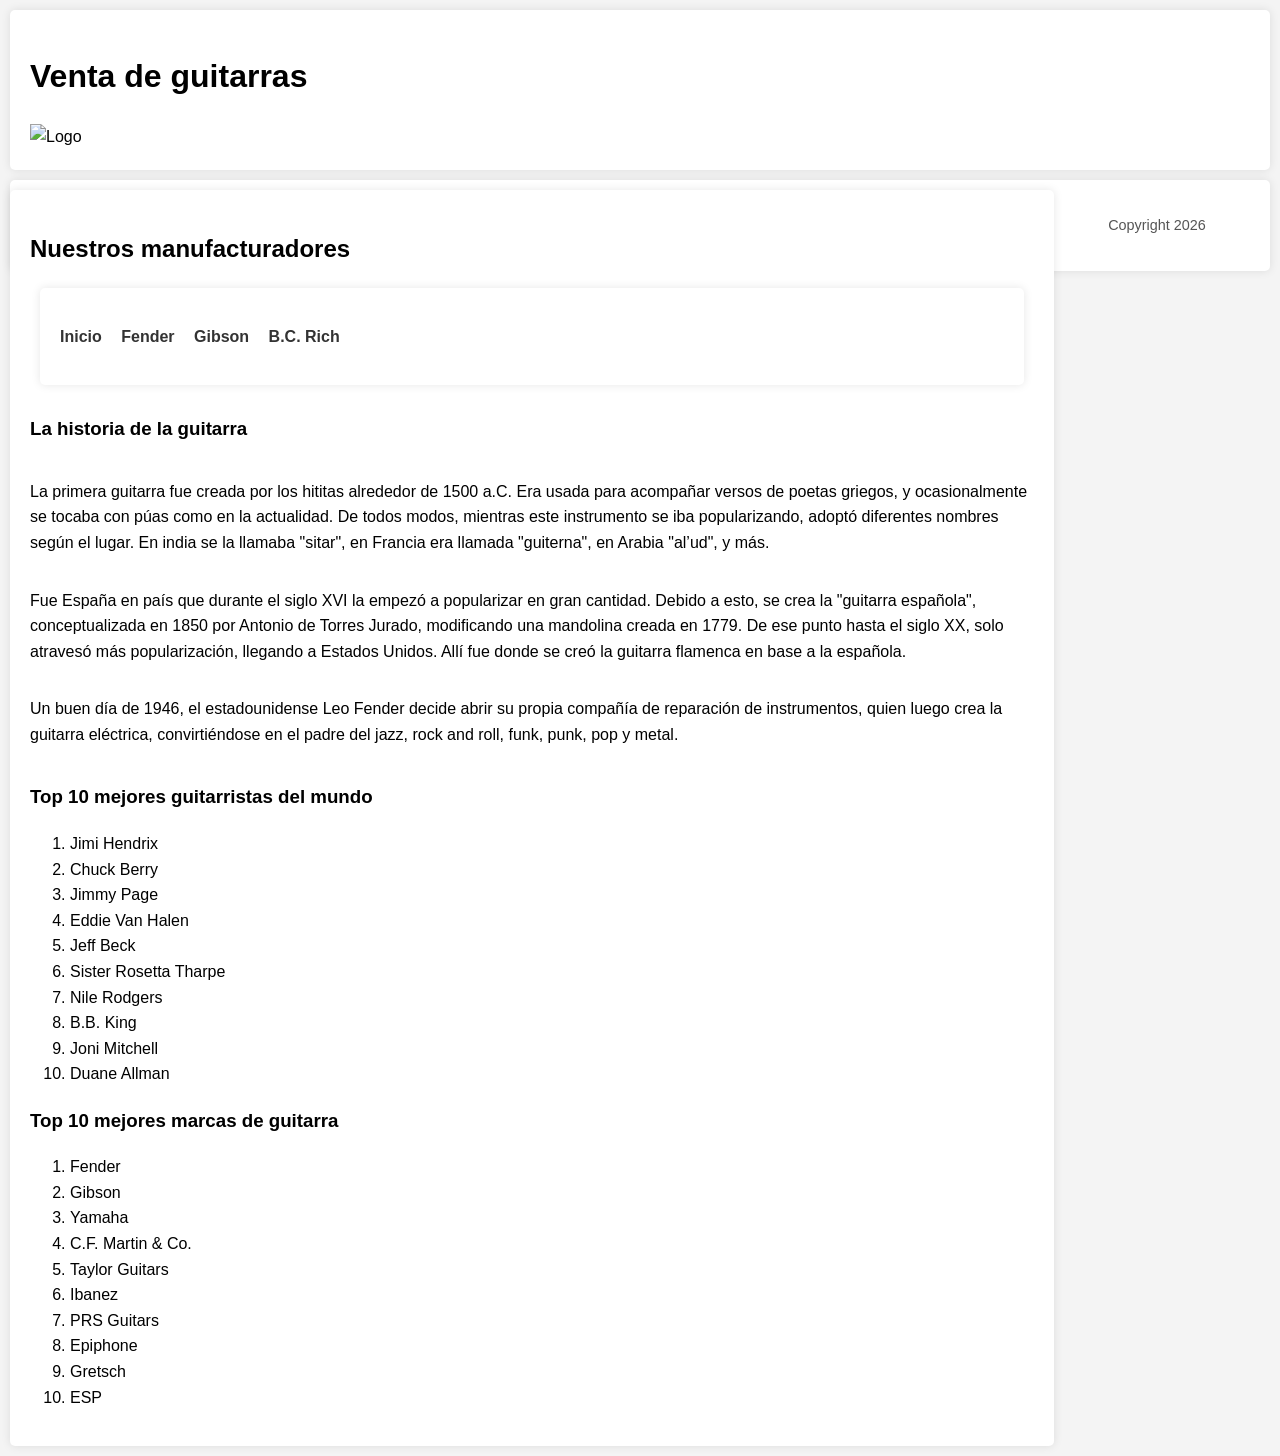
==== index.html @ f6da9b04 "info bc rich" ====
<!DOCTYPE html>
<html lang="es">
<head>
    <meta charset="UTF-8">
    <meta name="viewport" content="width=device-width, initial-scale=1.0">
    <link rel="stylesheet" href="style.css">
    <title>Document</title>
</head>
<body>
    <header>
        <h1>Venta de guitarras</h1>
        <img src="https://static.wixstatic.com/media/5a2036_a65062f783d14fc9a7b86c90cefe5dd6~mv2.png" alt="Logo">
    </header>
    <main>
        <h2>Nuestros manufacturadores</h2>
        <nav>
            <ul>
                <li><a href="index.html">Inicio</a></li>
                <li><a href="fender.html">Fender</a></li>
                <li><a href="gibson.html">Gibson</a></li>
                <li><a href="bcrich.html">B.C. Rich</a></li>
            </ul>
        </nav>
        <section>
            <h3>La historia de la guitarra</h3>
            <p>La primera guitarra fue creada por los hititas alrededor de 1500 a.C. Era usada para acompañar versos de poetas griegos, y ocasionalmente se tocaba con púas como en la actualidad. De todos modos, mientras este instrumento se iba popularizando, adoptó diferentes nombres según el lugar. En india se la llamaba "sitar", en Francia era llamada "guiterna", en Arabia "al’ud", y más.</p>
            <p>Fue España en país que durante el siglo XVI la empezó a popularizar en gran cantidad. Debido a esto, se crea la "guitarra española", conceptualizada en 1850 por Antonio de Torres Jurado, modificando una mandolina creada en 1779. De ese punto hasta el siglo XX, solo atravesó más popularización, llegando a Estados Unidos. Allí fue donde se creó la guitarra flamenca en base a la española.</p>
            <p>Un buen día de 1946, el estadounidense Leo Fender decide abrir su propia compañía de reparación de instrumentos, quien luego crea la guitarra eléctrica, convirtiéndose en el padre del jazz, rock and roll, funk, punk, pop y metal.</p>
        </section>
        <div>
            <h3>Top 10 mejores guitarristas del mundo</h3>
            <ol>
                <li>Jimi Hendrix</li>
                <li>Chuck Berry</li>
                <li>Jimmy Page</li>
                <li>Eddie Van Halen</li>
                <li>Jeff Beck</li>
                <li>Sister Rosetta Tharpe</li>
                <li>Nile Rodgers</li>
                <li>B.B. King</li>
                <li>Joni Mitchell</li>
                <li>Duane Allman</li>
            </ol>
        </div>
        <div>
            <h3>Top 10 mejores marcas de guitarra</h3>
            <ol>
                <li>Fender</li>
                <li>Gibson</li>
                <li>Yamaha</li>
                <li>C.F. Martin & Co.</li>
                <li>Taylor Guitars</li>
                <li>Ibanez</li>
                <li>PRS Guitars</li>
                <li>Epiphone</li>
                <li>Gretsch</li>
                <li>ESP</li>
            </ol>
        </div>
    </main>
    <footer>
        <p>Copyright 2026</p>
    </footer>
</body>
</html>
---- style.css ----
{
    box-sizing: border-box;
}

body {
    font-family: Arial, sans-serif;
    line-height: 1.6;
    margin: 0;
    padding: 0;
    background-color: #f4f4f4;
}

header, nav, main, aside, footer {
    padding: 20px;
    margin: 10px;
    background: white;
    border-radius: 5px;
    box-shadow: 0 0 10px rgba(0, 0, 0, 0.1);
}

nav ul {
    list-style: none;
    padding: 0;
}

nav ul li {
    display: inline;
    margin-right: 15px;
}

nav a {
    text-decoration: none;
    color: #333;
    font-weight: bold;
}

main, aside{
    float: left;
}

main {
    width: calc(80% - 20px); /* Resto 20px para que no colapse por el margin-left y margin-rigth */
}

aside {
    width: calc(20% - 20px); /* Resto 20px para que no colapse por el margin-left y margin-rigth */
    background: #ddd;
}

section {
    display: flex;
    flex-direction: column;
}

article {
    border-bottom: 1px solid #ddd;
    padding-bottom: 10px;
    margin-bottom: 10px;
}

article img {
    width: 300px;
    height: 300px;
}

footer {
    text-align: center;
    font-size: 0.9em;
    color: #555;
}
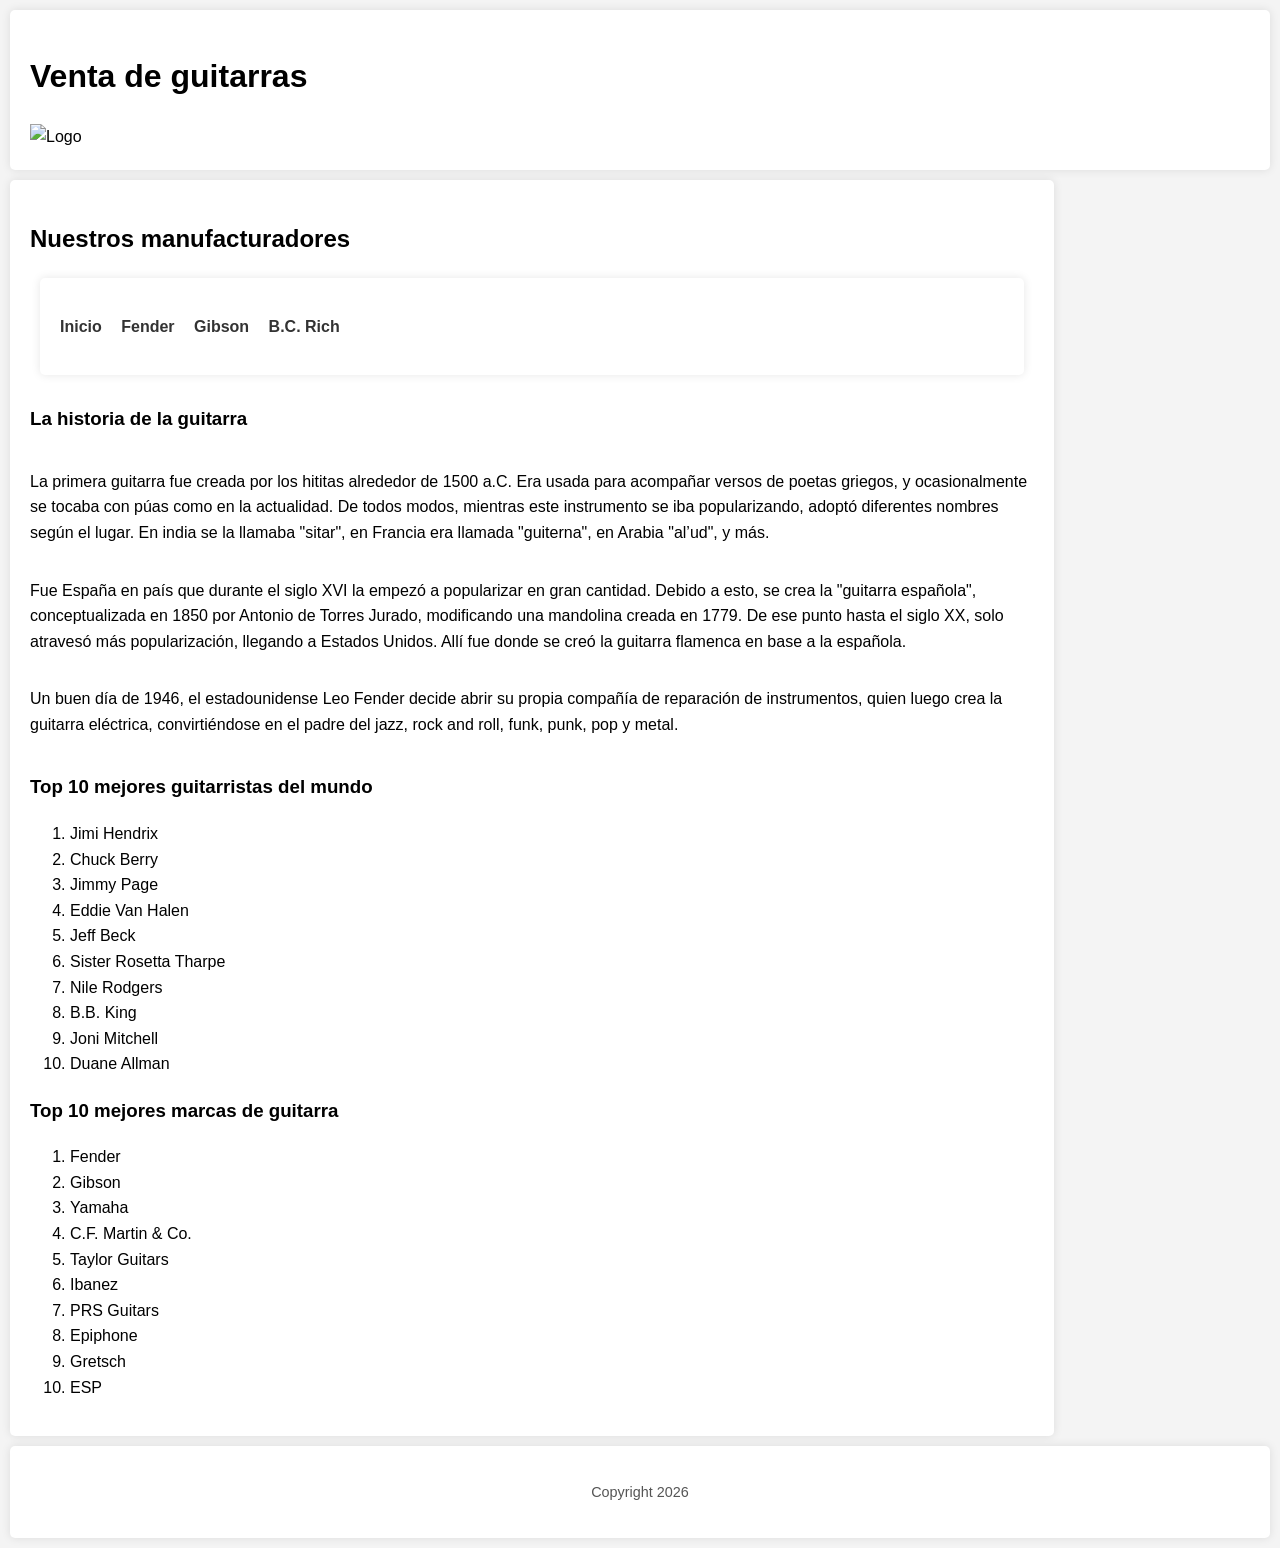
==== commit aa7028ac: "logo prueba 1" ====
--- a/index.html
+++ b/index.html
@@ -9,7 +9,7 @@
 <body>
     <header>
         <h1>Venta de guitarras</h1>
-        <img src="https://static.wixstatic.com/media/5a2036_a65062f783d14fc9a7b86c90cefe5dd6~mv2.png" alt="Logo">
+        <img src="https://static.wixstatic.com/media/5a2036_a65062f783d14fc9a7b86c90cefe5dd6~mv2.png" alt="Logo" class="logo">
     </header>
     <main>
         <h2>Nuestros manufacturadores</h2>
--- a/style.css
+++ b/style.css
@@ -34,37 +34,25 @@
     font-weight: bold;
 }
 
-main, aside{
-    float: left;
-}
+
 
 main {
     width: calc(80% - 20px); /* Resto 20px para que no colapse por el margin-left y margin-rigth */
 }
 
-aside {
-    width: calc(20% - 20px); /* Resto 20px para que no colapse por el margin-left y margin-rigth */
-    background: #ddd;
-}
 
 section {
     display: flex;
     flex-direction: column;
 }
 
-article {
-    border-bottom: 1px solid #ddd;
-    padding-bottom: 10px;
-    margin-bottom: 10px;
-}
-
-article img {
-    width: 300px;
-    height: 300px;
-}
 
 footer {
     text-align: center;
     font-size: 0.9em;
     color: #555;
+}
+logo{
+    width: 100px;
+    height: auto;
 }
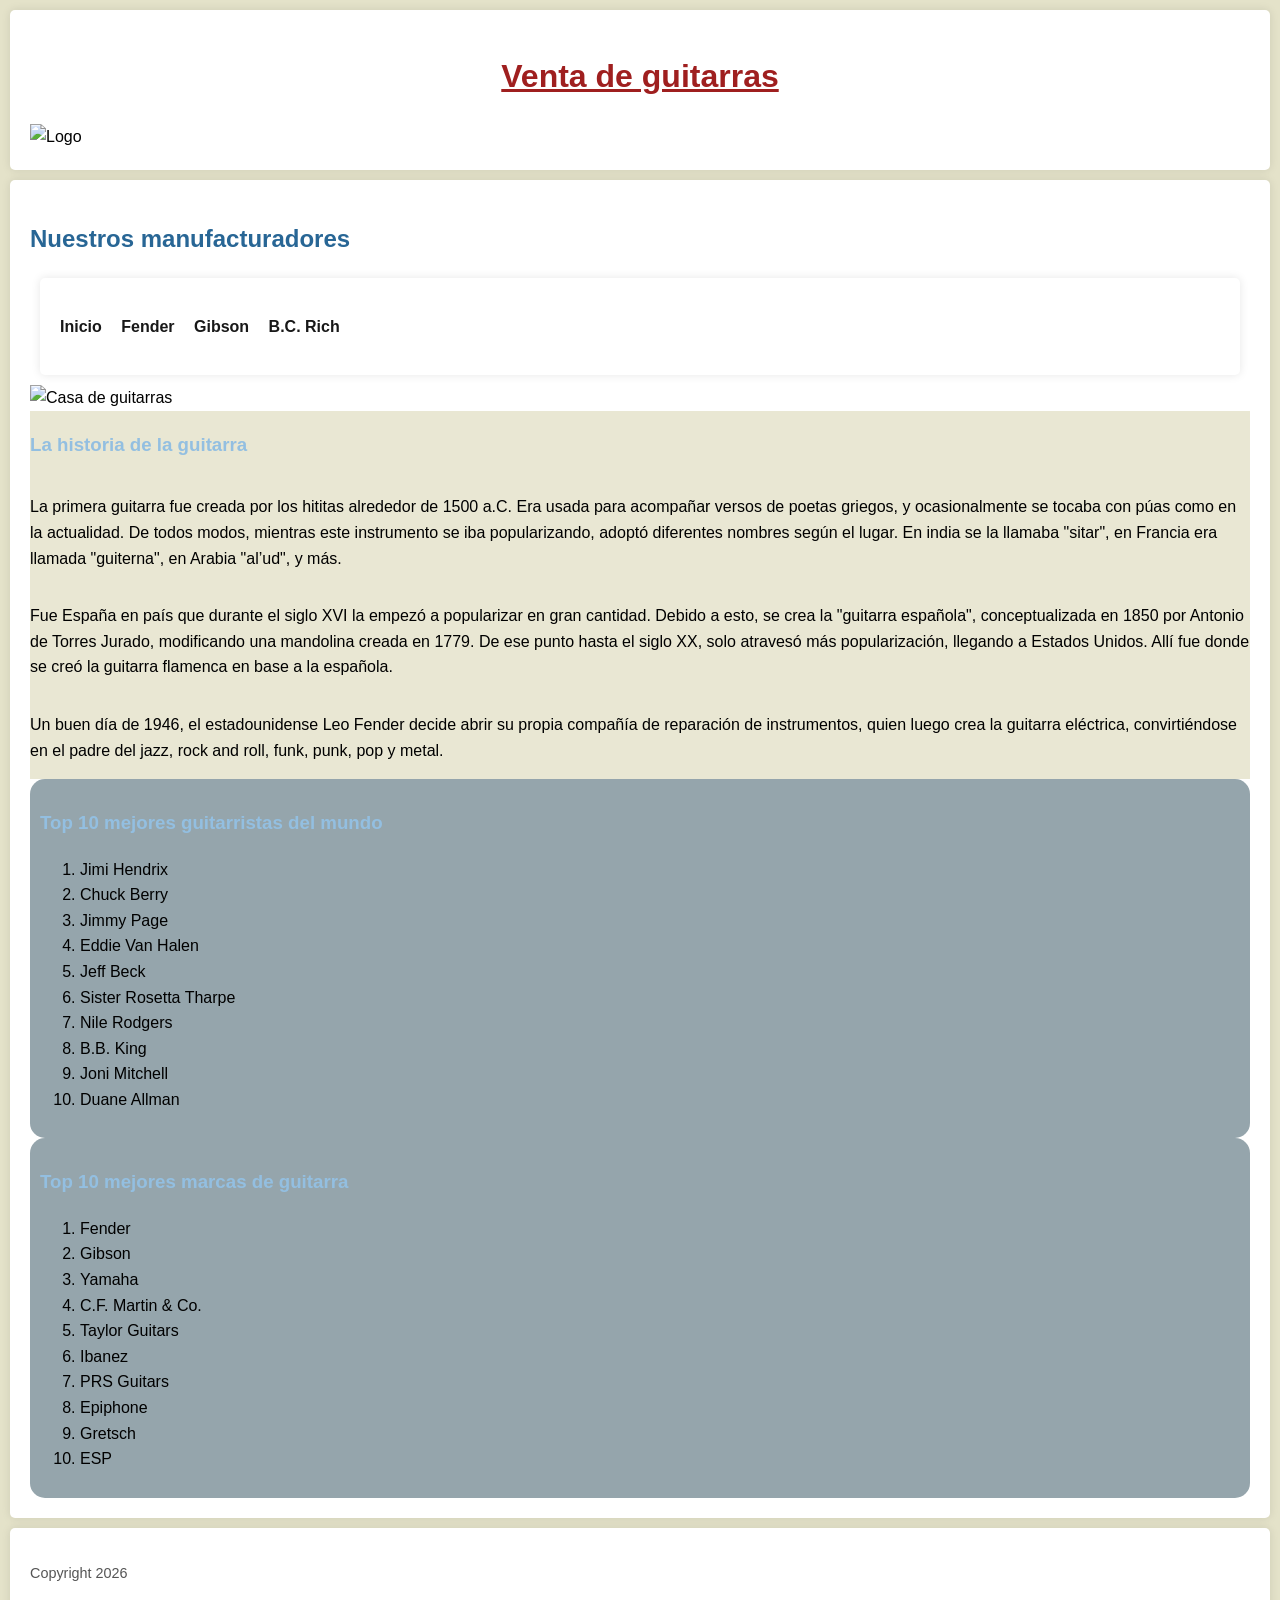
==== commit b4d50387: "foto prueba" ====
--- a/index.html
+++ b/index.html
@@ -21,6 +21,7 @@
                 <li><a href="bcrich.html">B.C. Rich</a></li>
             </ul>
         </nav>
+        <img src="https://musicvilla.com/cdn/shop/files/470178098_122190848012190406_1350915505368879032_n.jpg?v=1749489432&width=2400" alt="Casa de guitarras">
         <section>
             <h3>La historia de la guitarra</h3>
             <p>La primera guitarra fue creada por los hititas alrededor de 1500 a.C. Era usada para acompañar versos de poetas griegos, y ocasionalmente se tocaba con púas como en la actualidad. De todos modos, mientras este instrumento se iba popularizando, adoptó diferentes nombres según el lugar. En india se la llamaba "sitar", en Francia era llamada "guiterna", en Arabia "al’ud", y más.</p>
--- a/style.css
+++ b/style.css
@@ -1,5 +1,29 @@
  {
     box-sizing: border-box;
+}
+h1{
+    font-family:'Franklin Gothic Medium', 'Arial Narrow', Arial, sans-serif;
+    text-decoration: underline;
+    font-weight: bold;
+    color: #9f1f1f;
+    text-align: center;
+}
+
+h2{
+    font-family:'Franklin Gothic Medium', 'Arial Narrow', Arial, sans-serif;
+    color: #286695;
+}
+
+h3{
+    font-family:'Franklin Gothic Medium', 'Arial Narrow', Arial, sans-serif;
+    color: #93bfe1;
+}
+
+div{
+    padding: 10px;
+    border-radius: 15px;
+    border: #95a5ac9b;
+    background: #95a5ac;
 }
 
 body {
@@ -7,10 +31,10 @@
     line-height: 1.6;
     margin: 0;
     padding: 0;
-    background-color: #f4f4f4;
+    background-color: #e4e2c9;
 }
 
-header, nav, main, aside, footer {
+header, nav, main, footer {
     padding: 20px;
     margin: 10px;
     background: white;
@@ -30,29 +54,32 @@
 
 nav a {
     text-decoration: none;
-    color: #333;
+    color: #181818;
     font-weight: bold;
 }
 
 
 
 main {
-    width: calc(80% - 20px); /* Resto 20px para que no colapse por el margin-left y margin-rigth */
+    width: auto; /* Resto 20px para que no colapse por el margin-left y margin-rigth */
 }
 
 
 section {
     display: flex;
     flex-direction: column;
+    background-color: #e4e2c9cc;
 }
 
 
 footer {
-    text-align: center;
+    text-align: left;
     font-size: 0.9em;
     color: #555;
 }
-logo{
-    width: 100px;
+
+.logo{
+    width: 150px;
     height: auto;
+    align-self: center;
 }
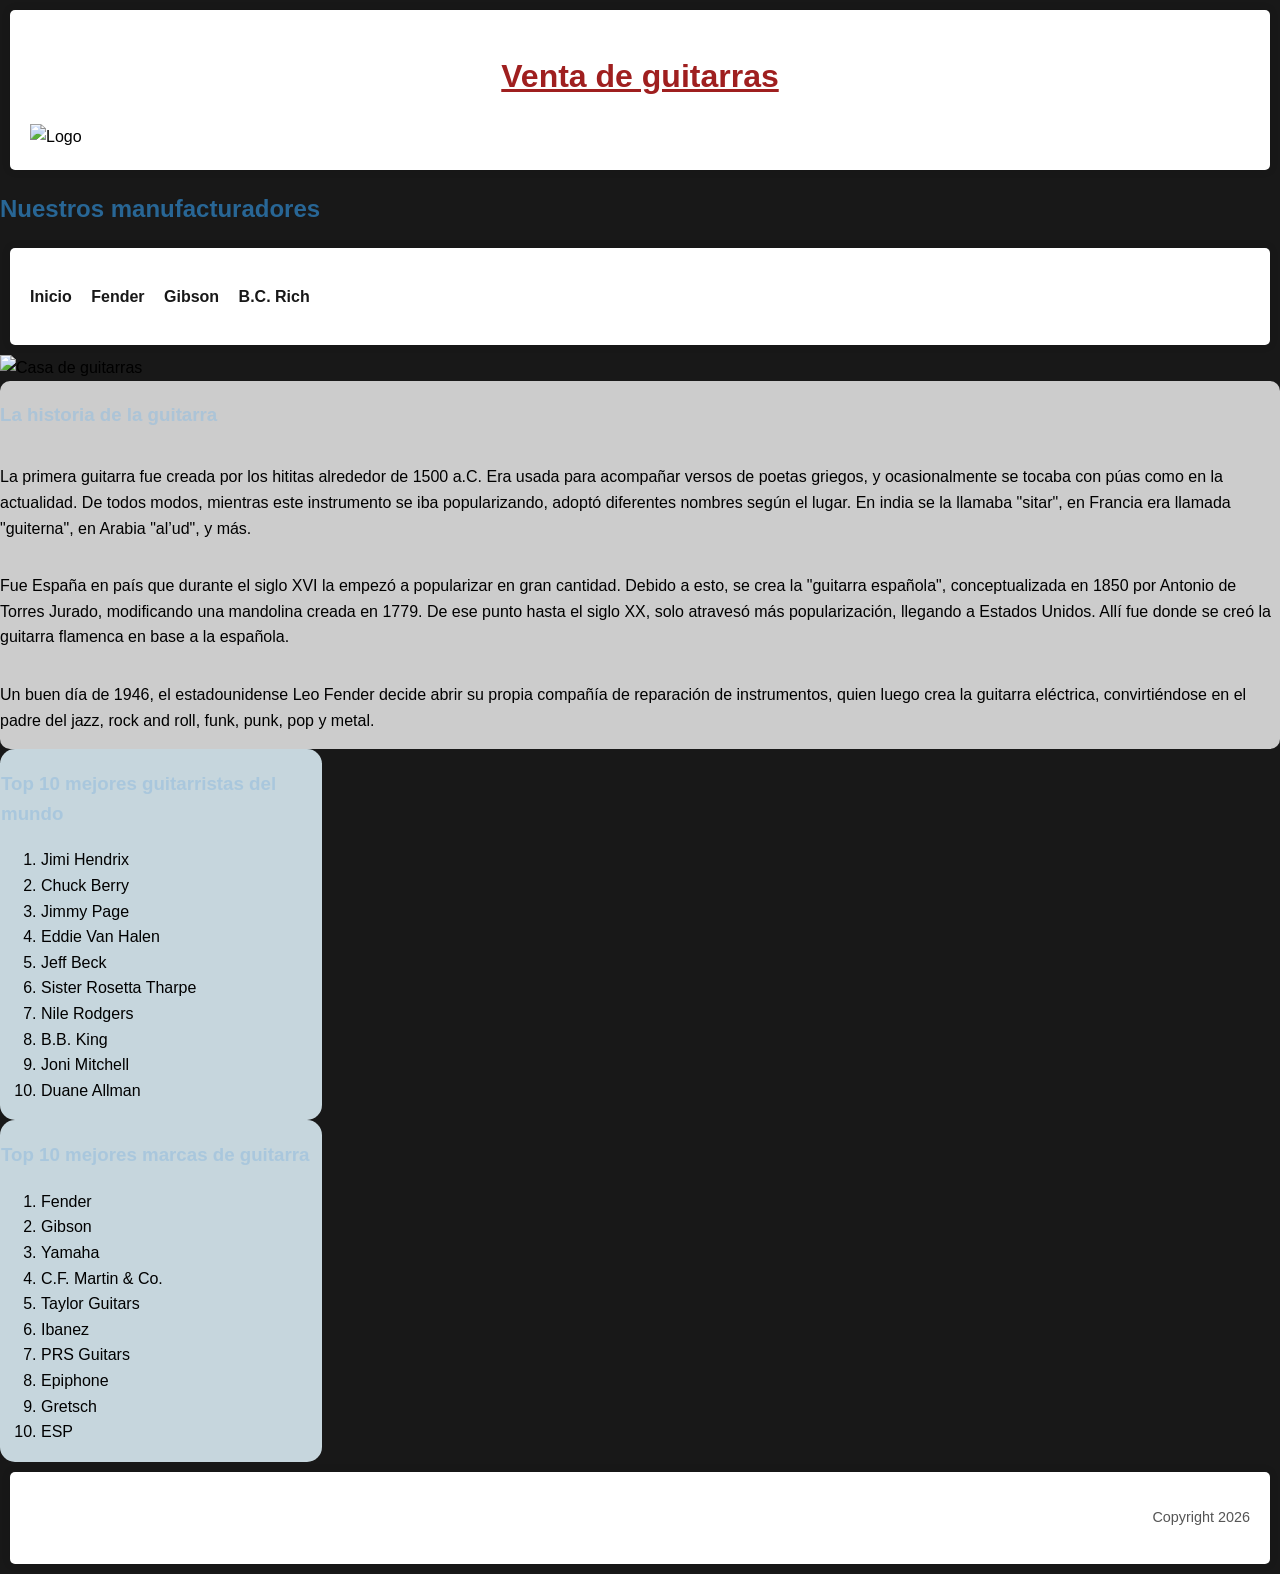
==== commit da9aa9aa: "colores" ====
--- a/index.html
+++ b/index.html
@@ -21,7 +21,7 @@
                 <li><a href="bcrich.html">B.C. Rich</a></li>
             </ul>
         </nav>
-        <img src="https://musicvilla.com/cdn/shop/files/470178098_122190848012190406_1350915505368879032_n.jpg?v=1749489432&width=2400" alt="Casa de guitarras">
+        <img src="https://musicvilla.com/cdn/shop/files/470178098_122190848012190406_1350915505368879032_n.jpg?v=1749489432&width=2400" alt="Casa de guitarras" id="guitarstore">
         <section>
             <h3>La historia de la guitarra</h3>
             <p>La primera guitarra fue creada por los hititas alrededor de 1500 a.C. Era usada para acompañar versos de poetas griegos, y ocasionalmente se tocaba con púas como en la actualidad. De todos modos, mientras este instrumento se iba popularizando, adoptó diferentes nombres según el lugar. En india se la llamaba "sitar", en Francia era llamada "guiterna", en Arabia "al’ud", y más.</p>
--- a/style.css
+++ b/style.css
@@ -16,14 +16,14 @@
 
 h3{
     font-family:'Franklin Gothic Medium', 'Arial Narrow', Arial, sans-serif;
-    color: #93bfe1;
+    color: #99bfdda3;
 }
 
 div{
-    padding: 10px;
+    padding: 1px;
     border-radius: 15px;
-    border: #95a5ac9b;
-    background: #95a5ac;
+    background: #c6d6dd;
+    width: 25%;
 }
 
 body {
@@ -31,15 +31,19 @@
     line-height: 1.6;
     margin: 0;
     padding: 0;
-    background-color: #e4e2c9;
+    background-color: #141516;
 }
 
-header, nav, main, footer {
+header, nav, footer {
     padding: 20px;
     margin: 10px;
     background: white;
     border-radius: 5px;
     box-shadow: 0 0 10px rgba(0, 0, 0, 0.1);
+}
+
+body{
+    background-color: #181818;
 }
 
 nav ul {
@@ -50,6 +54,7 @@
 nav ul li {
     display: inline;
     margin-right: 15px;
+    text-align: center;
 }
 
 nav a {
@@ -61,19 +66,20 @@
 
 
 main {
-    width: auto; /* Resto 20px para que no colapse por el margin-left y margin-rigth */
+    width: auto;
 }
 
 
 section {
     display: flex;
     flex-direction: column;
-    background-color: #e4e2c9cc;
+    background-color: #eaeaeadb;
+    border-radius: 10px;
 }
 
 
 footer {
-    text-align: left;
+    text-align: right;
     font-size: 0.9em;
     color: #555;
 }
@@ -81,5 +87,11 @@
 .logo{
     width: 150px;
     height: auto;
+    box-align: center;
+}
+
+#guitarstore{
+    width: 90%;
+    height: auto;
     align-self: center;
 }
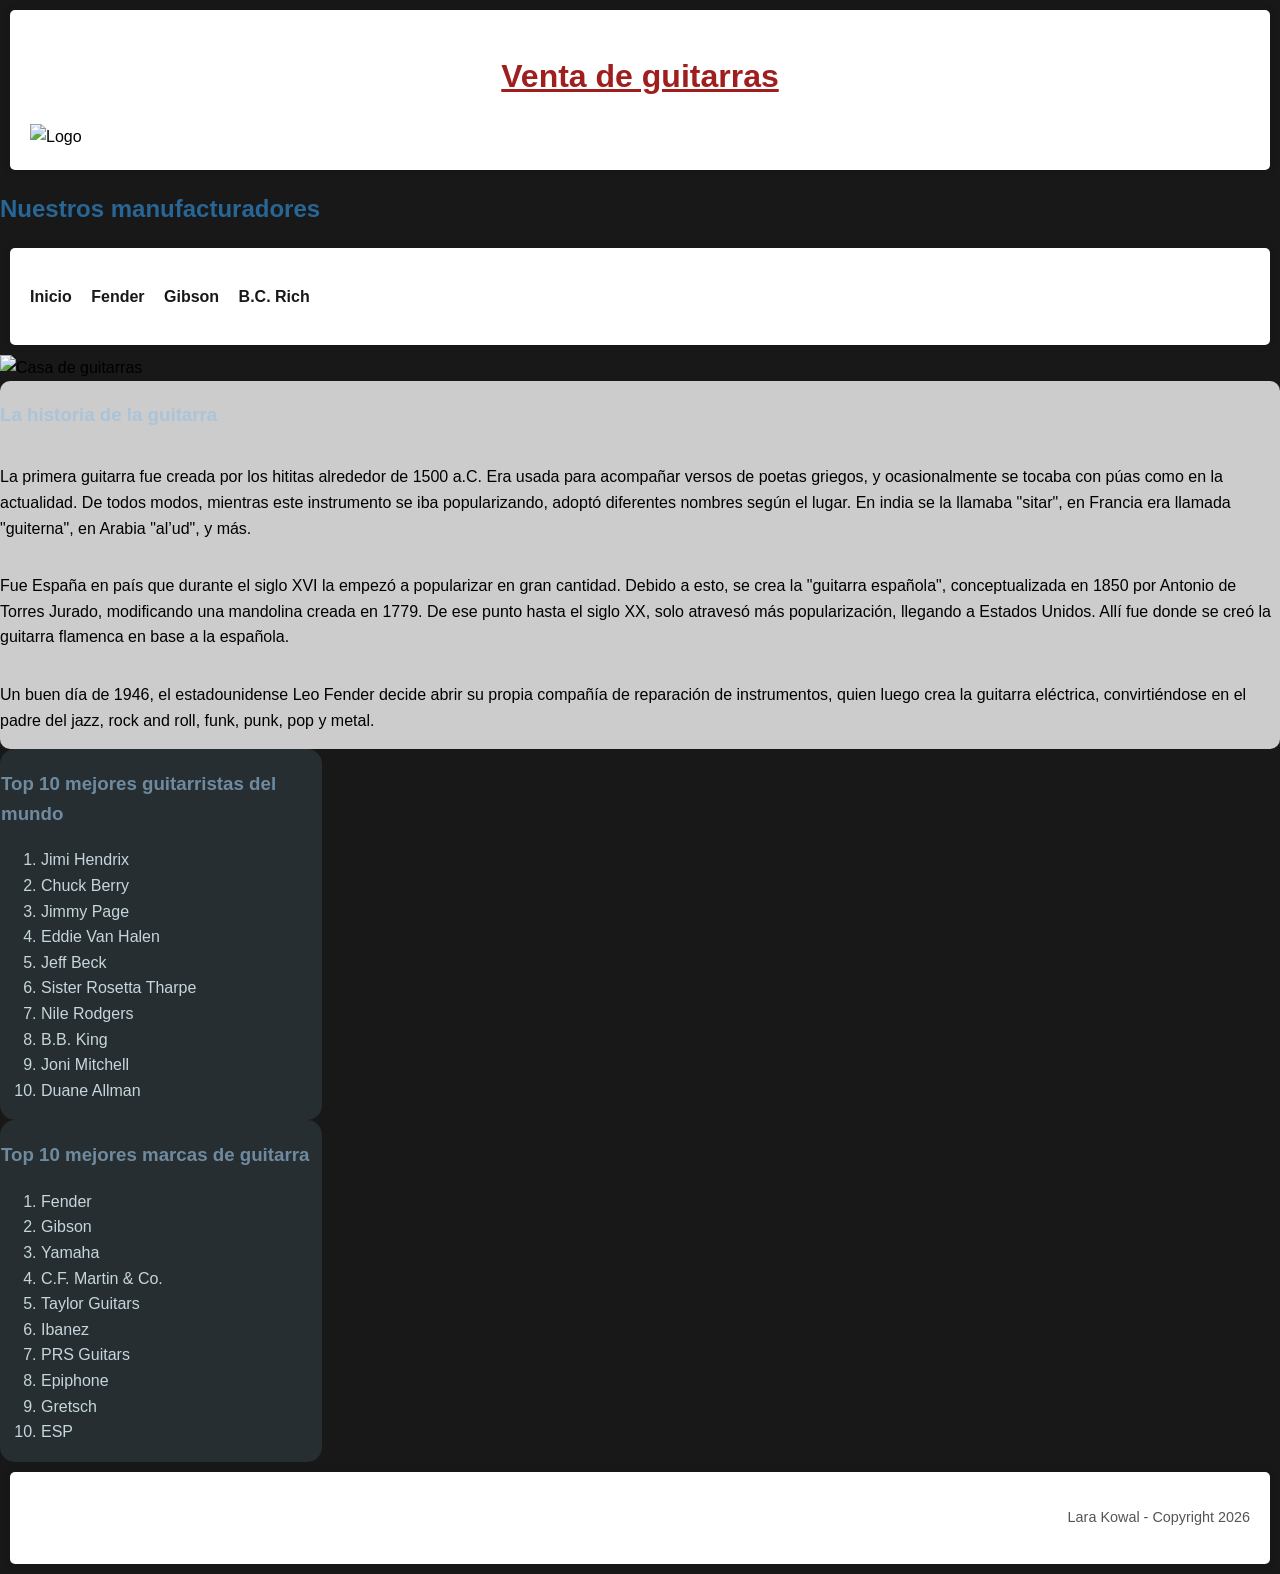
==== commit 21182c40: "prueba" ====
--- a/index.html
+++ b/index.html
@@ -60,7 +60,7 @@
         </div>
     </main>
     <footer>
-        <p>Copyright 2026</p>
+        <p>Lara Kowal - Copyright 2026</p>
     </footer>
 </body>
 </html>
--- a/style.css
+++ b/style.css
@@ -22,7 +22,7 @@
 div{
     padding: 1px;
     border-radius: 15px;
-    background: #c6d6dd;
+    background: #262e31;
     width: 25%;
 }
 
@@ -39,7 +39,7 @@
     margin: 10px;
     background: white;
     border-radius: 5px;
-    box-shadow: 0 0 10px rgba(0, 0, 0, 0.1);
+    box-shadow: 0 0 10px rgba(0, 0, 0, 0.1)
 }
 
 body{
@@ -49,6 +49,7 @@
 nav ul {
     list-style: none;
     padding: 0;
+    justify-content: center;
 }
 
 nav ul li {
@@ -61,6 +62,7 @@
     text-decoration: none;
     color: #181818;
     font-weight: bold;
+    text-align: center;
 }
 
 
@@ -87,11 +89,15 @@
 .logo{
     width: 150px;
     height: auto;
-    box-align: center;
+    text-align: center;
 }
 
 #guitarstore{
     width: 90%;
     height: auto;
-    align-self: center;
+    text-align: center;
+}
+
+ol{
+    color: #c6d6dd;
 }
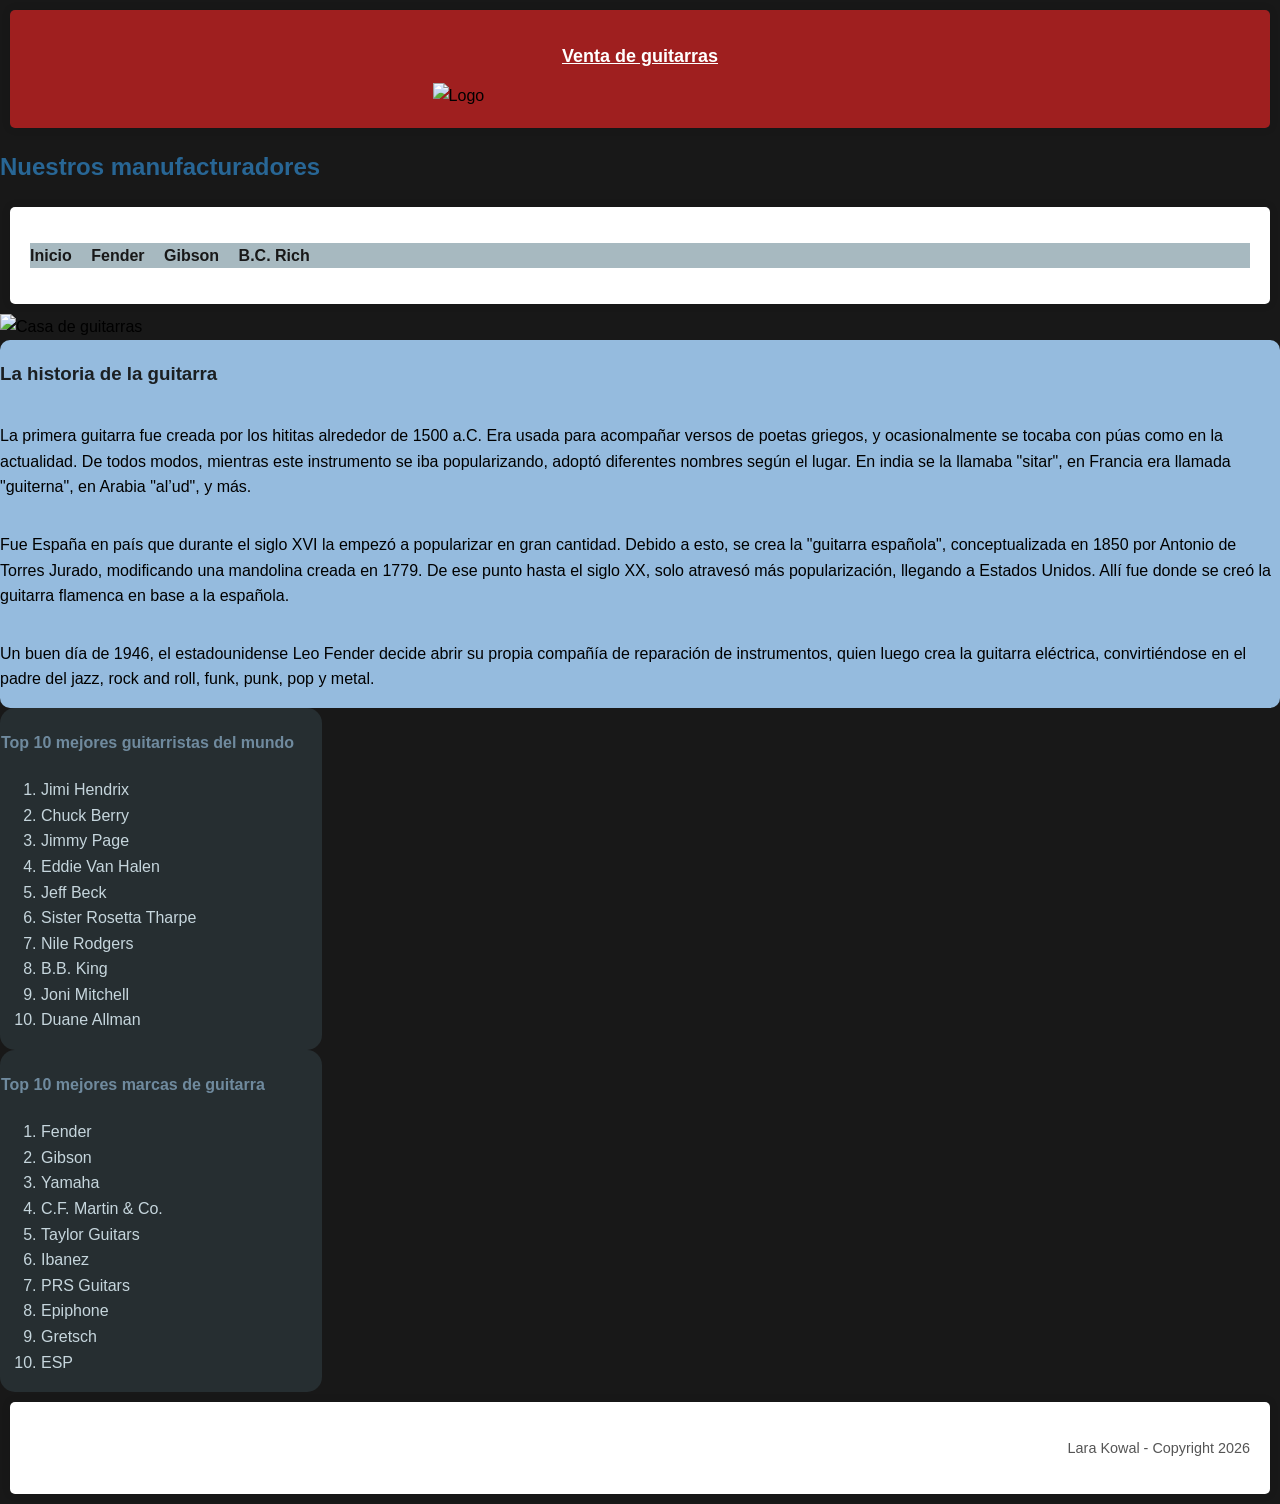
==== commit 6501985d: "colores x2" ====
--- a/index.html
+++ b/index.html
@@ -29,7 +29,7 @@
             <p>Un buen día de 1946, el estadounidense Leo Fender decide abrir su propia compañía de reparación de instrumentos, quien luego crea la guitarra eléctrica, convirtiéndose en el padre del jazz, rock and roll, funk, punk, pop y metal.</p>
         </section>
         <div>
-            <h3>Top 10 mejores guitarristas del mundo</h3>
+            <h4>Top 10 mejores guitarristas del mundo</h4>
             <ol>
                 <li>Jimi Hendrix</li>
                 <li>Chuck Berry</li>
@@ -44,7 +44,7 @@
             </ol>
         </div>
         <div>
-            <h3>Top 10 mejores marcas de guitarra</h3>
+            <h4>Top 10 mejores marcas de guitarra</h4>
             <ol>
                 <li>Fender</li>
                 <li>Gibson</li>
--- a/style.css
+++ b/style.css
@@ -5,8 +5,9 @@
     font-family:'Franklin Gothic Medium', 'Arial Narrow', Arial, sans-serif;
     text-decoration: underline;
     font-weight: bold;
-    color: #9f1f1f;
+    color: #ffffff;
     text-align: center;
+    font-size: large;
 }
 
 h2{
@@ -15,6 +16,11 @@
 }
 
 h3{
+    font-family:'Franklin Gothic Medium', 'Arial Narrow', Arial, sans-serif;
+    color: #1b1f22;
+}
+
+h4{
     font-family:'Franklin Gothic Medium', 'Arial Narrow', Arial, sans-serif;
     color: #99bfdda3;
 }
@@ -42,6 +48,10 @@
     box-shadow: 0 0 10px rgba(0, 0, 0, 0.1)
 }
 
+header{
+    background-color: #9f1f1f;
+}
+
 body{
     background-color: #181818;
 }
@@ -50,6 +60,7 @@
     list-style: none;
     padding: 0;
     justify-content: center;
+    background-color: #a7b9c0;
 }
 
 nav ul li {
@@ -75,7 +86,7 @@
 section {
     display: flex;
     flex-direction: column;
-    background-color: #eaeaeadb;
+    background-color: #abd7ffdb;
     border-radius: 10px;
 }
 
@@ -89,7 +100,7 @@
 .logo{
     width: 150px;
     height: auto;
-    text-align: center;
+    margin-left: 33%;
 }
 
 #guitarstore{
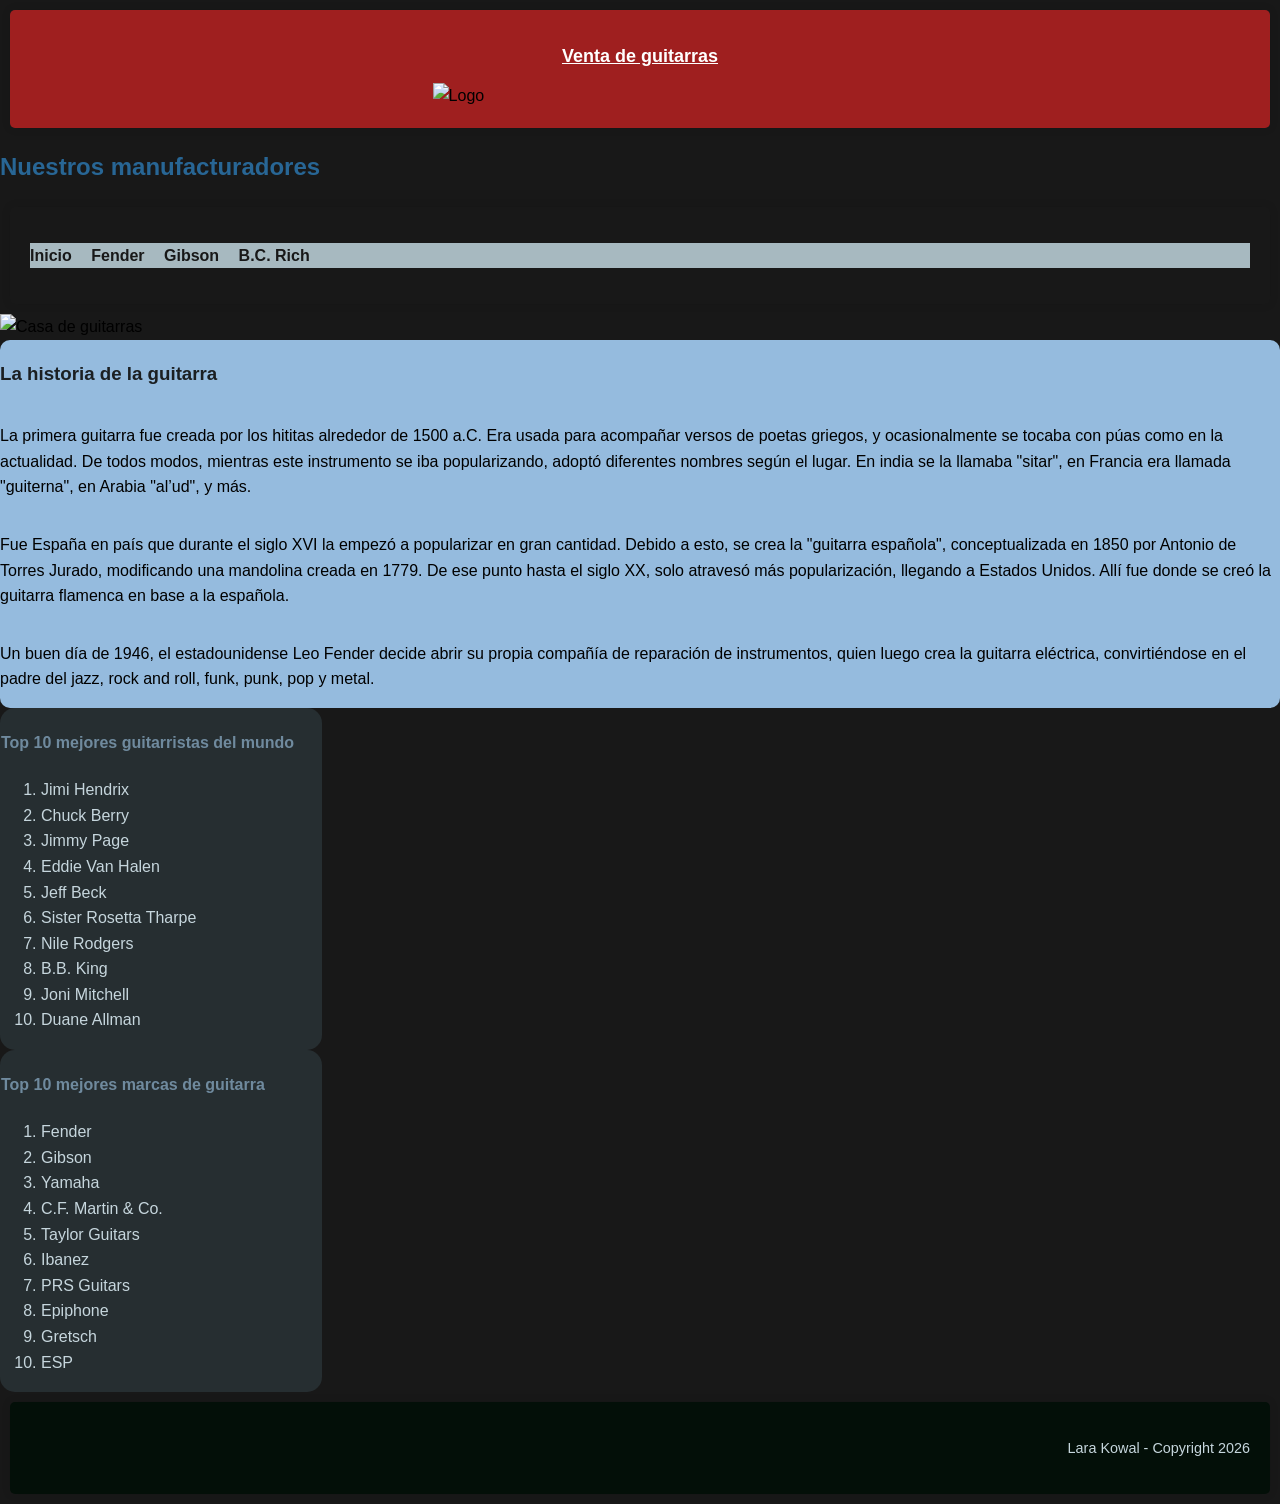
==== commit 77646b69: "lol" ====
--- a/index.html
+++ b/index.html
@@ -60,7 +60,7 @@
         </div>
     </main>
     <footer>
-        <p>Lara Kowal - Copyright 2026</p>
+        <p class="copyright">Lara Kowal - Copyright 2026</p>
     </footer>
 </body>
 </html>
--- a/style.css
+++ b/style.css
@@ -43,13 +43,16 @@
 header, nav, footer {
     padding: 20px;
     margin: 10px;
-    background: white;
     border-radius: 5px;
     box-shadow: 0 0 10px rgba(0, 0, 0, 0.1)
 }
 
 header{
-    background-color: #9f1f1f;
+    background: #9f1f1f;
+}
+
+footer{
+    background: #030f08;
 }
 
 body{
@@ -104,11 +107,14 @@
 }
 
 #guitarstore{
-    width: 90%;
-    height: auto;
+    max-height: 400px;
     text-align: center;
 }
 
 ol{
     color: #c6d6dd;
+}
+
+.copyright{
+    color: #c6d6dd;
 }
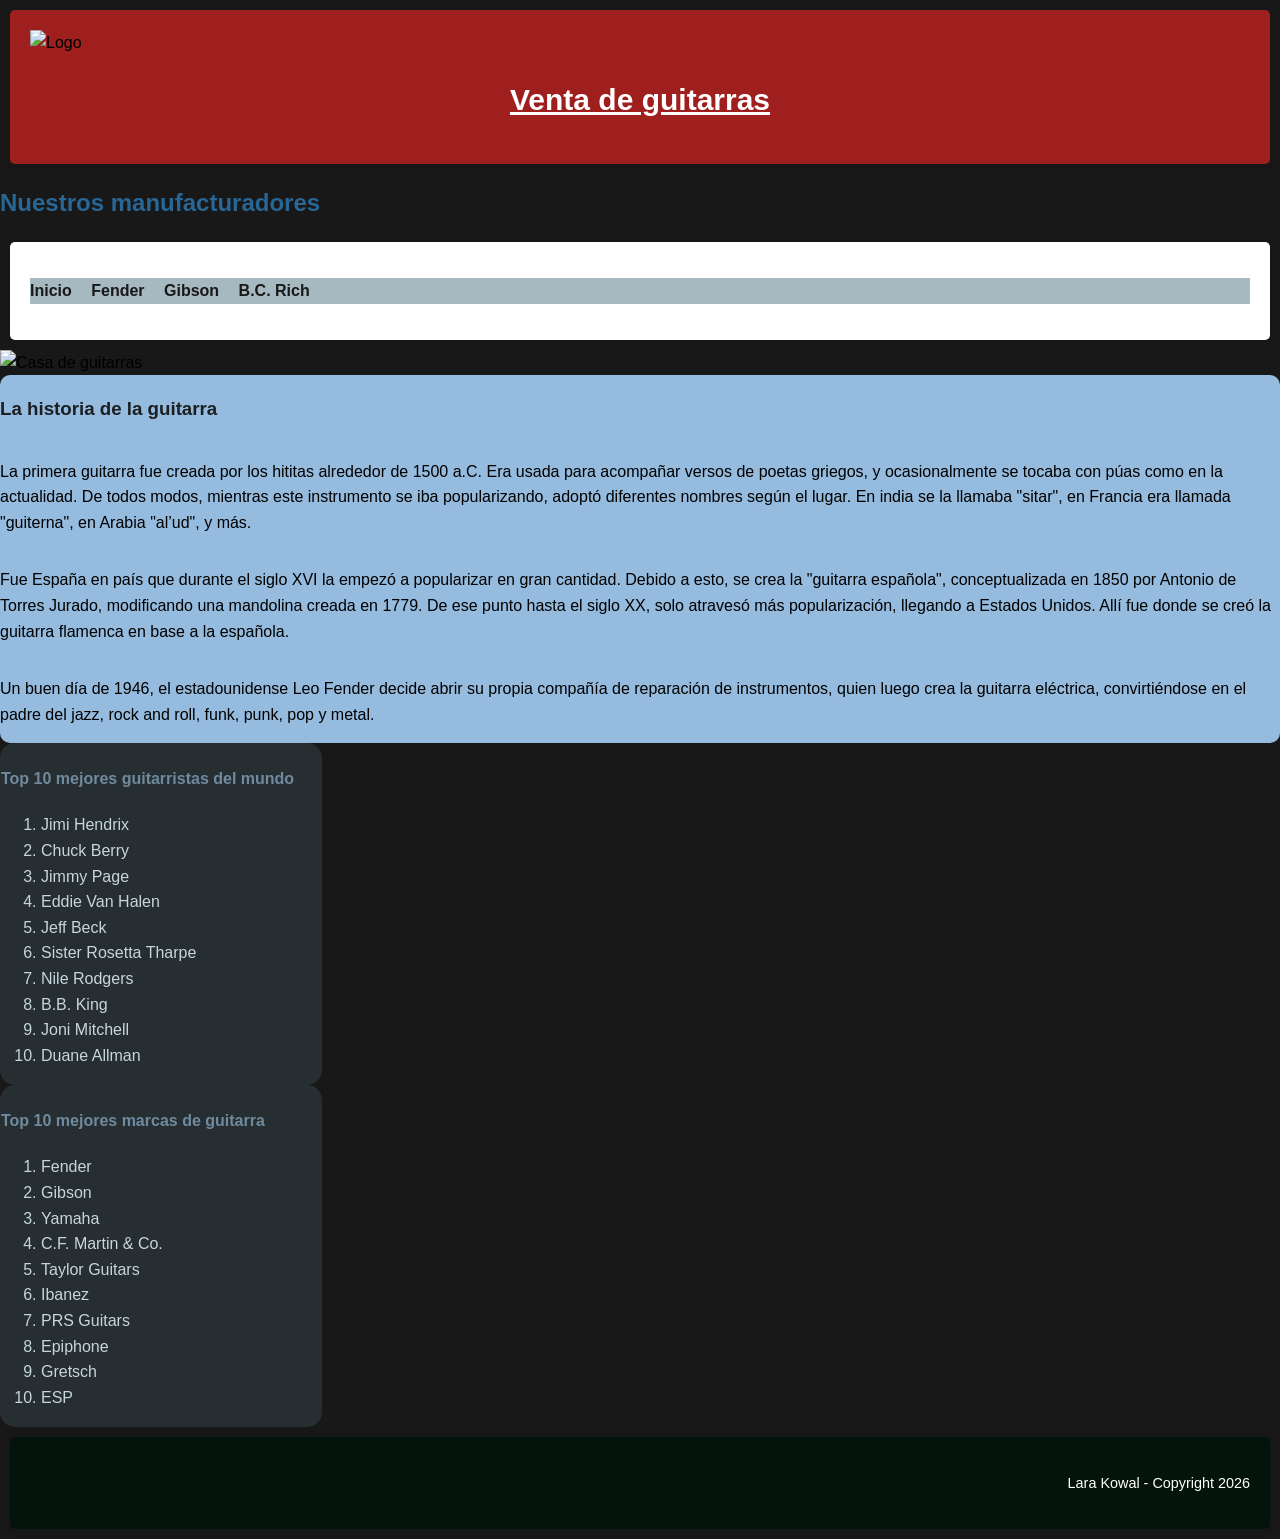
==== commit 6971557e: "logo al costado" ====
--- a/index.html
+++ b/index.html
@@ -8,8 +8,8 @@
 </head>
 <body>
     <header>
+        <img src="https://static.wixstatic.com/media/5a2036_a65062f783d14fc9a7b86c90cefe5dd6~mv2.png" alt="Logo" class="logo">
         <h1>Venta de guitarras</h1>
-        <img src="https://static.wixstatic.com/media/5a2036_a65062f783d14fc9a7b86c90cefe5dd6~mv2.png" alt="Logo" class="logo">
     </header>
     <main>
         <h2>Nuestros manufacturadores</h2>
--- a/style.css
+++ b/style.css
@@ -7,7 +7,7 @@
     font-weight: bold;
     color: #ffffff;
     text-align: center;
-    font-size: large;
+    font-size: 30px;
 }
 
 h2{
@@ -49,6 +49,10 @@
 
 header{
     background: #9f1f1f;
+}
+
+nav{
+    background: #ffffff;
 }
 
 footer{
@@ -97,24 +101,20 @@
 footer {
     text-align: right;
     font-size: 0.9em;
-    color: #555;
+    color: #ffffff;
+    background-color: #04140b;
 }
 
 .logo{
     width: 150px;
     height: auto;
-    margin-left: 33%;
 }
 
 #guitarstore{
     max-height: 400px;
-    text-align: center;
+    margin: auto;
 }
 
 ol{
     color: #c6d6dd;
-}
-
-.copyright{
-    color: #c6d6dd;
 }
